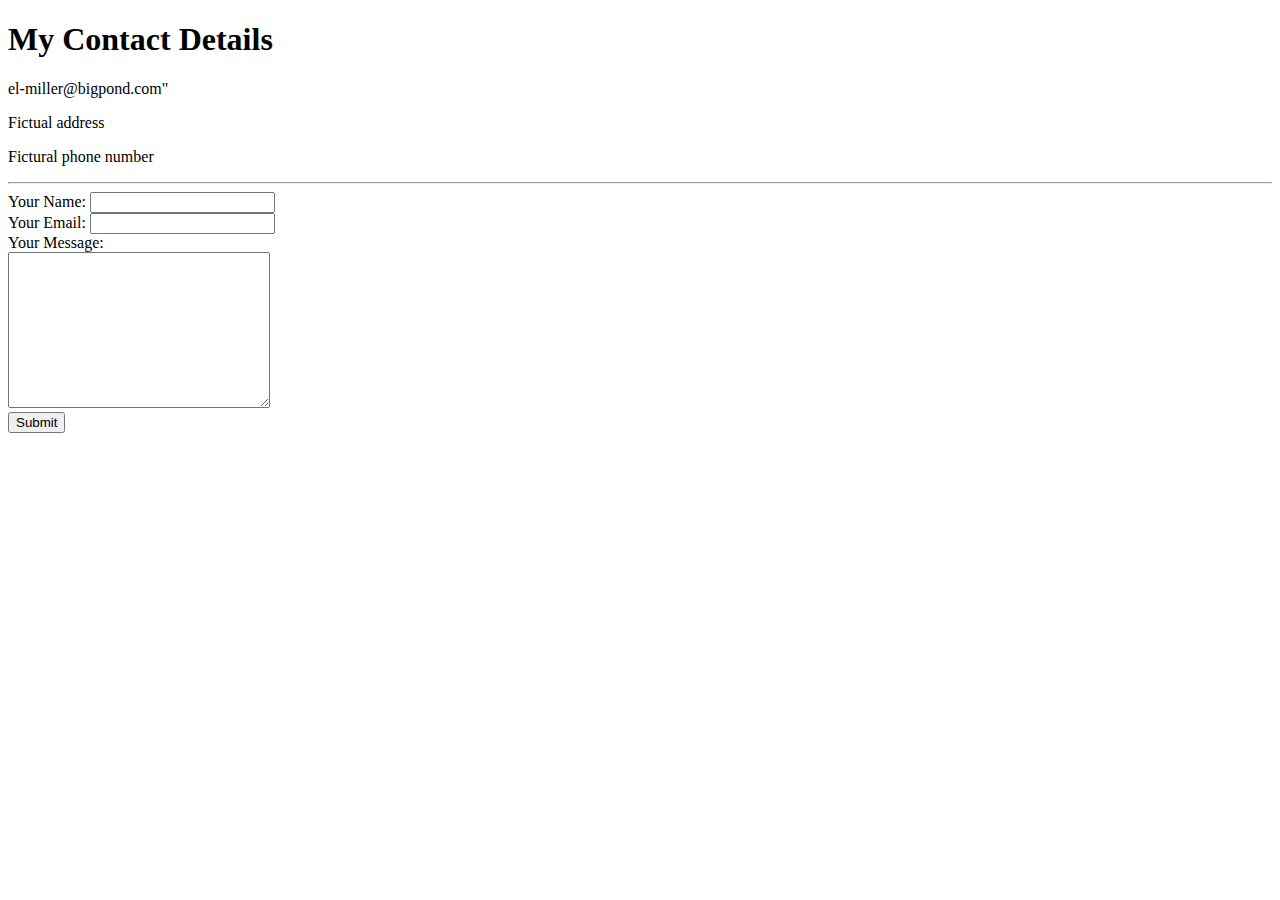
==== contact-me.html @ 3e79bf1d "Add initial cv website files" ====
<!DOCTYPE html>
<html lang="en" dir="ltr">
  <head>
    <meta charset="utf-8">
    <title>Contact Me</title>
  </head>
  <body>
<h1>My Contact Details</h1>
<p>el-miller@bigpond.com"</p>
<p>Fictual address</p>
<p>Fictural phone number</p>
<hr>
<form action="mailto:el-miller@bigpond.com" method="post" enctype="text/plain">
  <label>Your Name:</label>
  <input type="text" name="yourName" value=""><br>
  <label>Your Email:</label>
  <input type="email" name="yourEmail" value=""><br>
  <label>Your Message:</label><br>
  <textarea name="yourMessage" rows="10" cols="30"></textarea><br>
  <input type="submit" name="">
</form>
  </body>
</html>
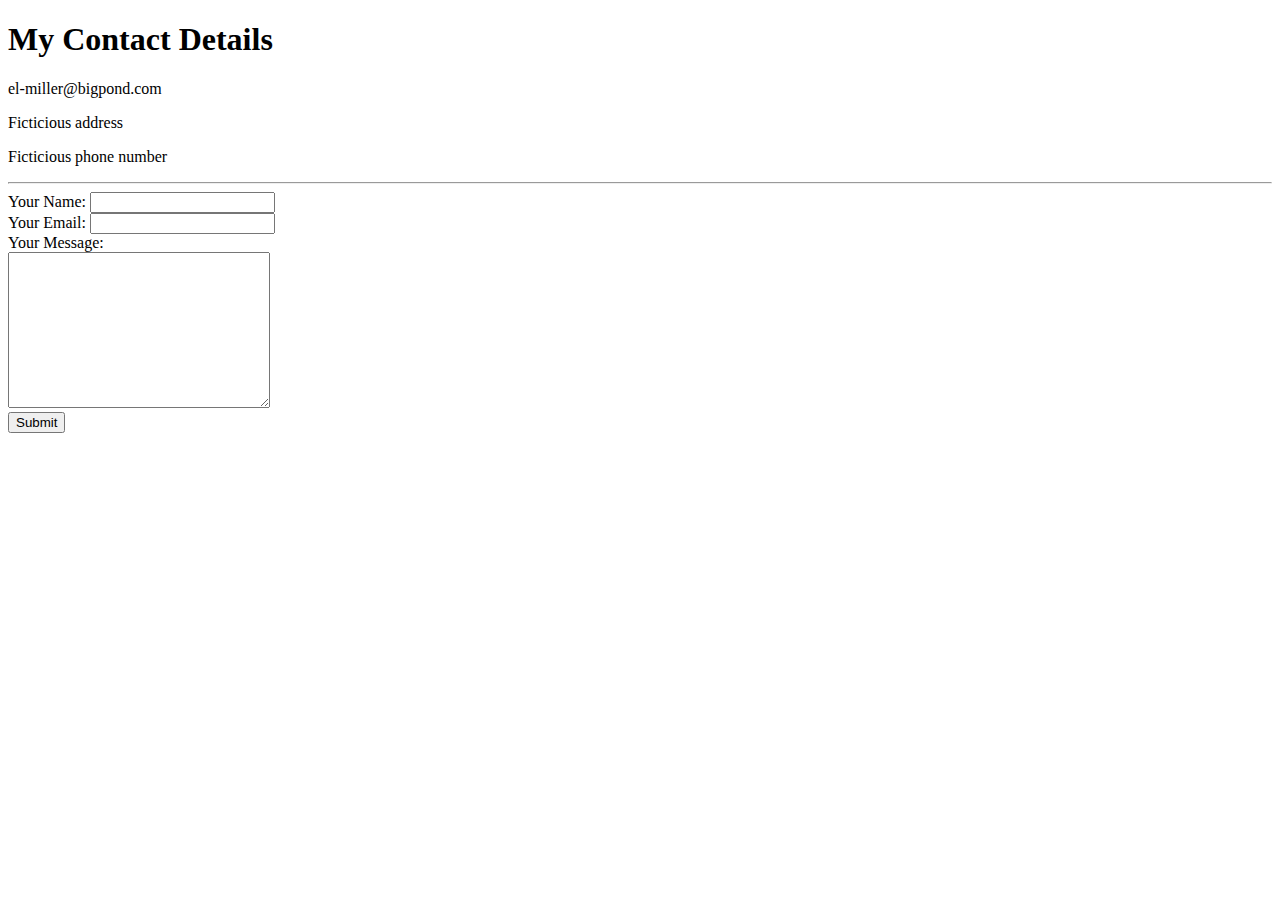
==== commit 517a7fca: "Add files via upload" ====
--- a/contact-me.html
+++ b/contact-me.html
@@ -6,9 +6,9 @@
   </head>
   <body>
 <h1>My Contact Details</h1>
-<p>el-miller@bigpond.com"</p>
-<p>Fictual address</p>
-<p>Fictural phone number</p>
+<p>el-miller@bigpond.com</p>
+<p>Ficticious address</p>
+<p>Ficticious phone number</p>
 <hr>
 <form action="mailto:el-miller@bigpond.com" method="post" enctype="text/plain">
   <label>Your Name:</label>
